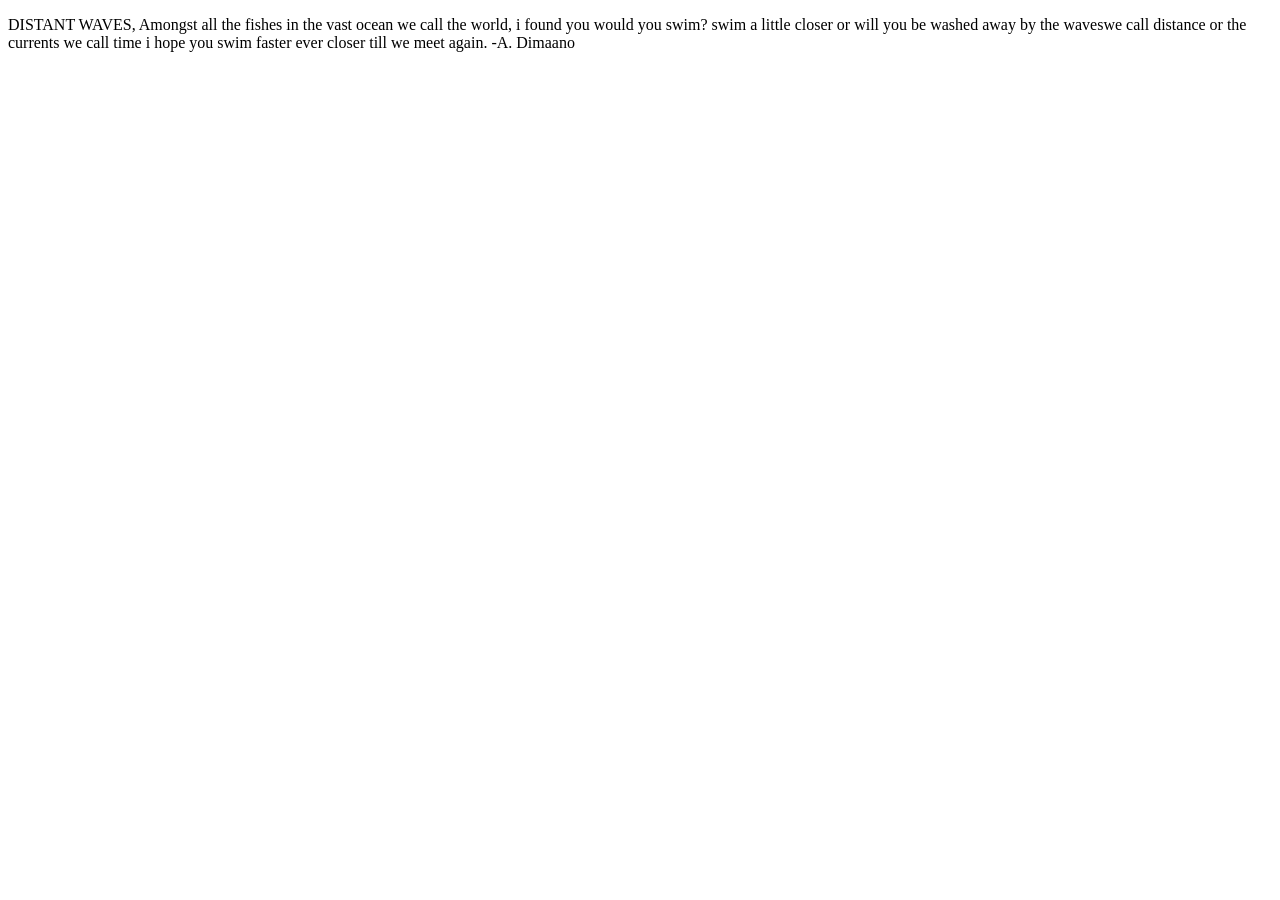
==== poems.html @ 0040de10 "fixing href error going to other page" ====
<!doctype html>
<html>
  <head>
    <title>Poems</title>
  </head>
  <body>
    <p>
      DISTANT WAVES, Amongst all the fishes in the vast ocean we call the world,
      i found you would you swim? swim a little closer or will you be washed
      away by the waveswe call distance or the currents we call time i hope you
      swim faster ever closer till we meet again. -A. Dimaano
    </p>
  </body>
</html>
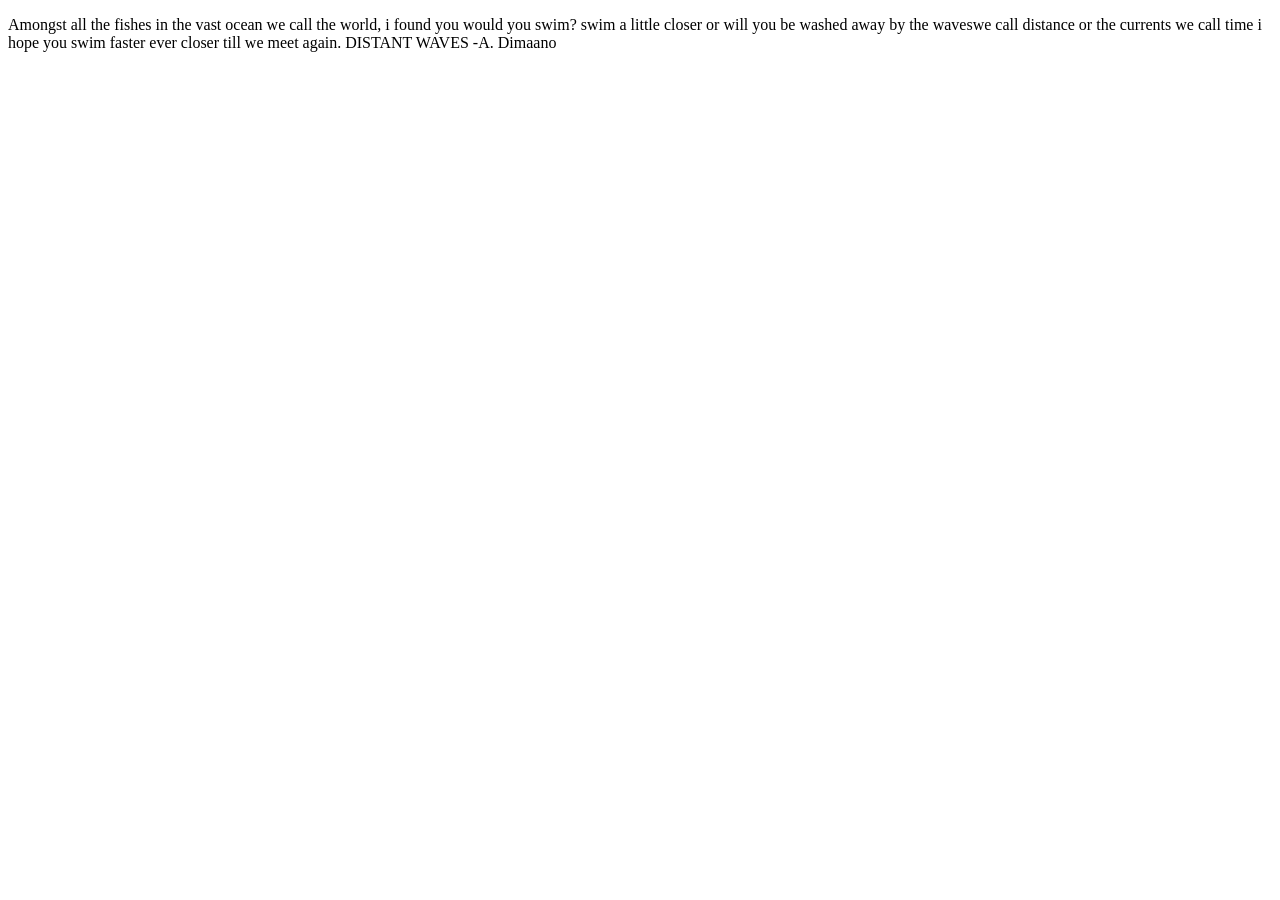
==== commit acdce621: "Update poems.html" ====
--- a/poems.html
+++ b/poems.html
@@ -5,10 +5,10 @@
   </head>
   <body>
     <p>
-      DISTANT WAVES, Amongst all the fishes in the vast ocean we call the world,
+      Amongst all the fishes in the vast ocean we call the world,
       i found you would you swim? swim a little closer or will you be washed
       away by the waveswe call distance or the currents we call time i hope you
-      swim faster ever closer till we meet again. -A. Dimaano
+      swim faster ever closer till we meet again. DISTANT WAVES -A. Dimaano
     </p>
   </body>
 </html>
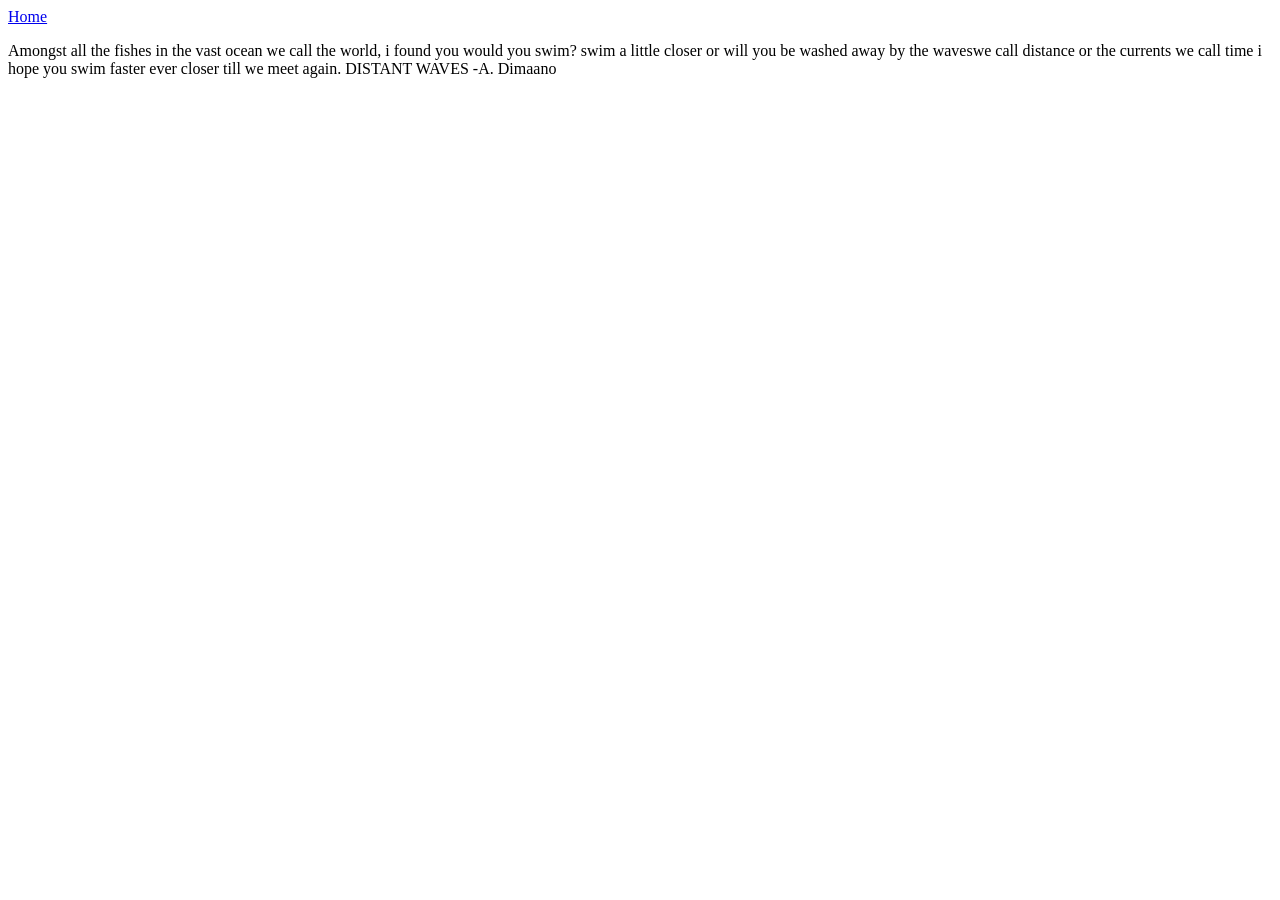
==== commit d70fd5d5: "added new page for quotes" ====
--- a/poems.html
+++ b/poems.html
@@ -4,11 +4,14 @@
     <title>Poems</title>
   </head>
   <body>
+    <nav>
+      <a href="index.html">Home</a>
+    </nav>
     <p>
-      Amongst all the fishes in the vast ocean we call the world,
-      i found you would you swim? swim a little closer or will you be washed
-      away by the waveswe call distance or the currents we call time i hope you
-      swim faster ever closer till we meet again. DISTANT WAVES -A. Dimaano
+      Amongst all the fishes in the vast ocean we call the world, i found you
+      would you swim? swim a little closer or will you be washed away by the
+      waveswe call distance or the currents we call time i hope you swim faster
+      ever closer till we meet again. DISTANT WAVES -A. Dimaano
     </p>
   </body>
 </html>
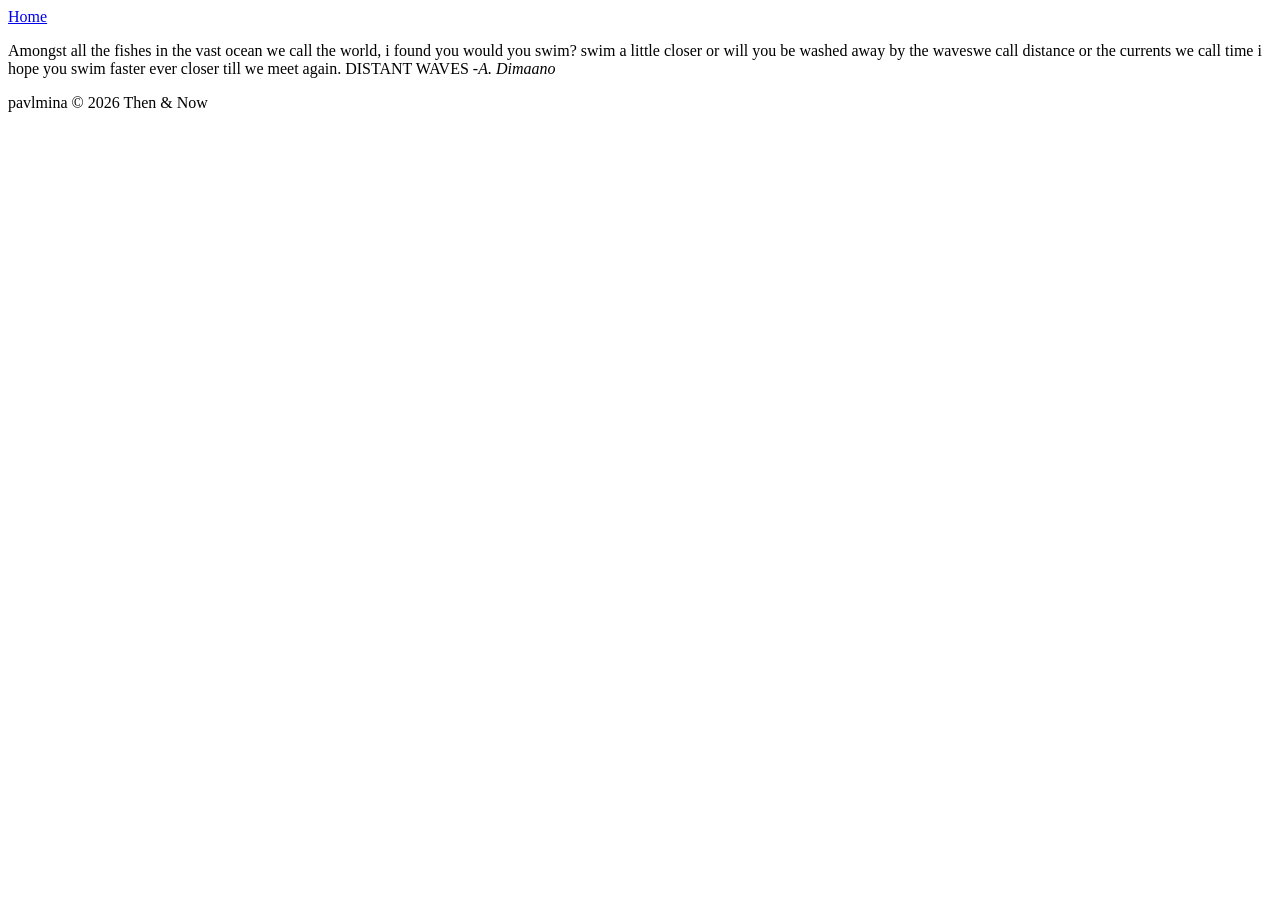
==== commit 118d58f5: "make autor italic" ====
--- a/poems.html
+++ b/poems.html
@@ -11,7 +11,10 @@
       Amongst all the fishes in the vast ocean we call the world, i found you
       would you swim? swim a little closer or will you be washed away by the
       waveswe call distance or the currents we call time i hope you swim faster
-      ever closer till we meet again. DISTANT WAVES -A. Dimaano
+      ever closer till we meet again. DISTANT WAVES <i>-A. Dimaano</i>
     </p>
   </body>
+  <footer>
+    pavlmina © 2026 Then & Now
+  </footer>
 </html>
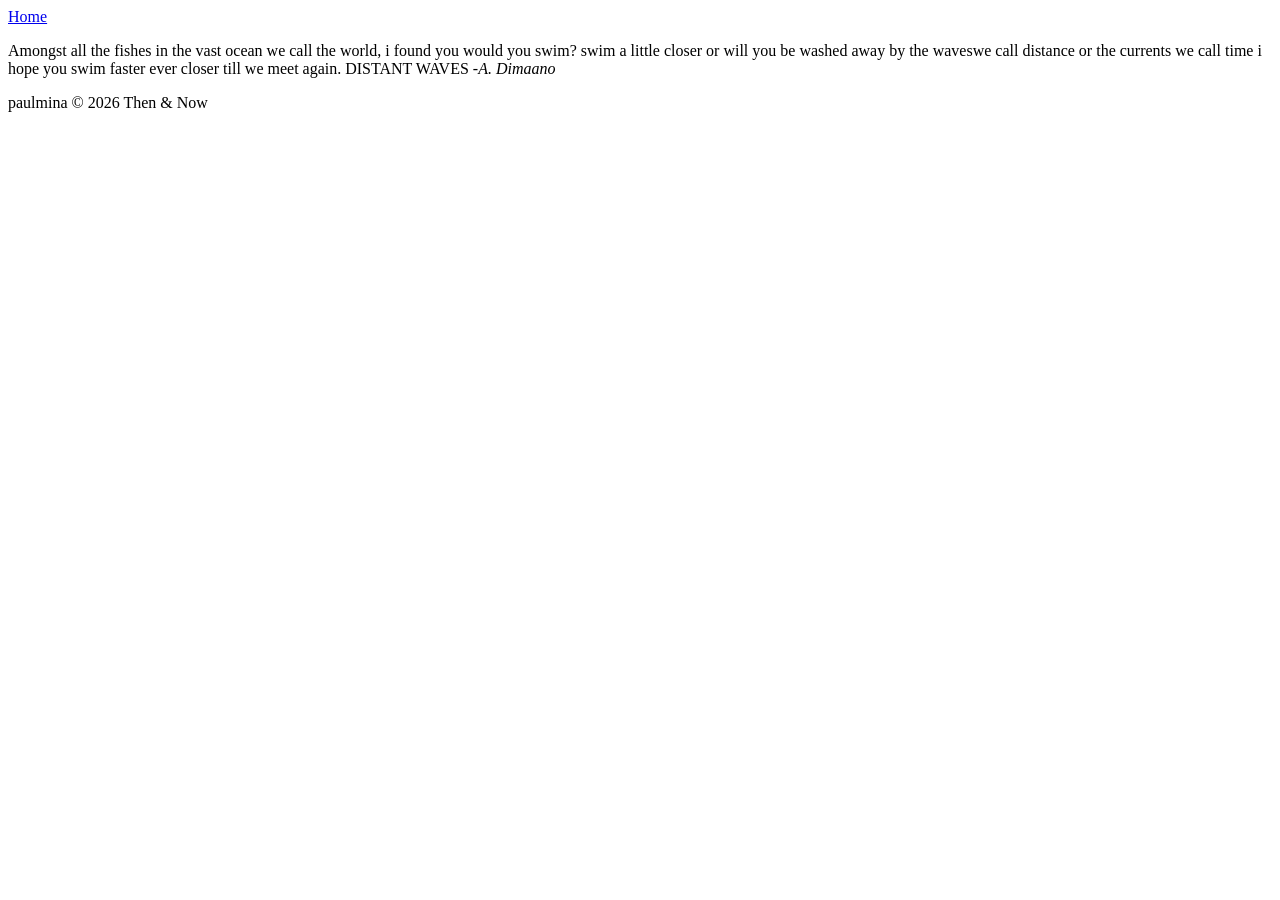
==== commit 13795c24: "some typo changes" ====
--- a/poems.html
+++ b/poems.html
@@ -15,6 +15,6 @@
     </p>
   </body>
   <footer>
-    pavlmina © 2026 Then & Now
+    paulmina © 2026 Then & Now
   </footer>
 </html>
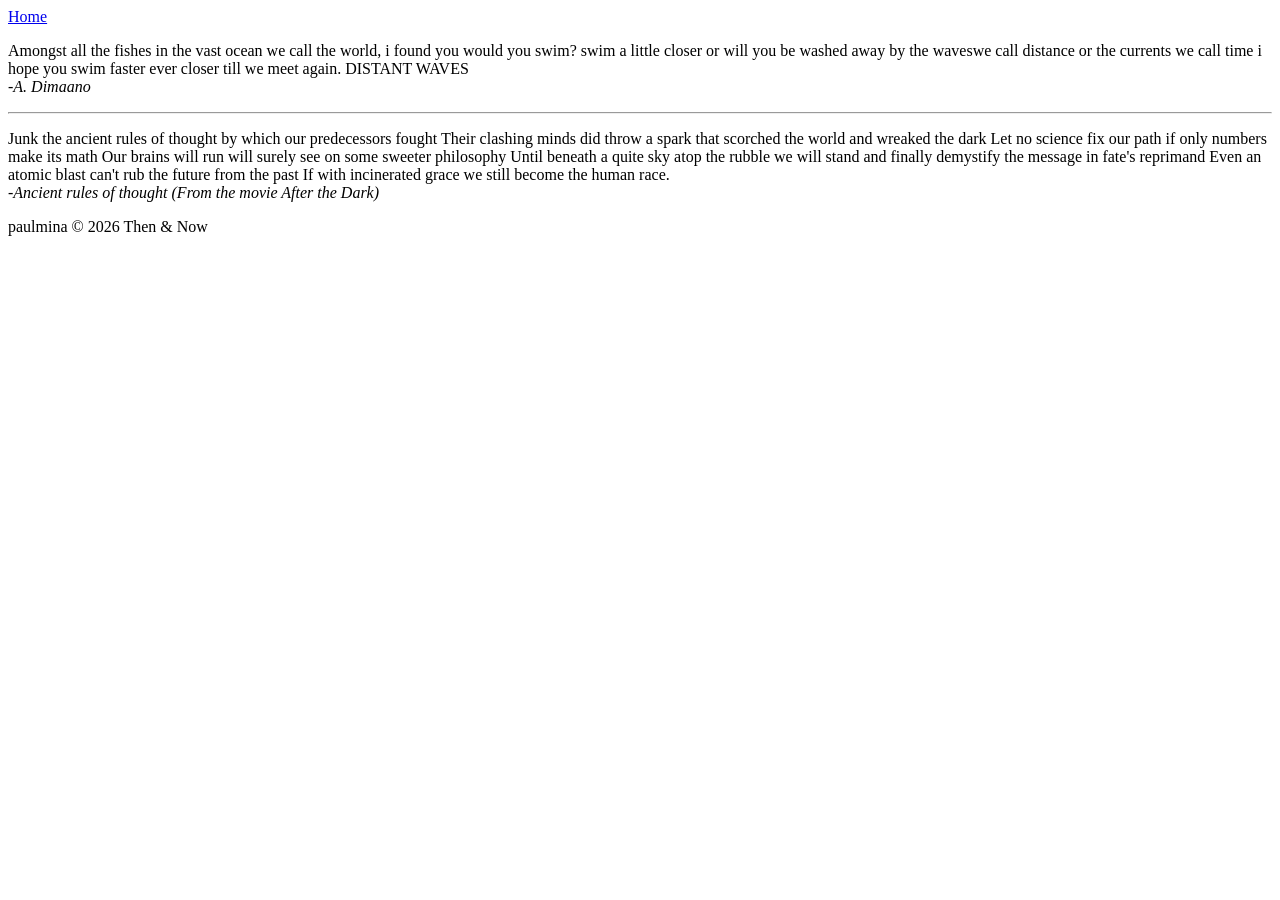
==== commit 94bd7e0d: "Update poems.html" ====
--- a/poems.html
+++ b/poems.html
@@ -11,10 +11,19 @@
       Amongst all the fishes in the vast ocean we call the world, i found you
       would you swim? swim a little closer or will you be washed away by the
       waveswe call distance or the currents we call time i hope you swim faster
-      ever closer till we meet again. DISTANT WAVES <i>-A. Dimaano</i>
+      ever closer till we meet again. DISTANT WAVES <br><i>-A. Dimaano</i>
+    </p>
+    <hr>
+    <p>
+      Junk the ancient
+      rules of thought by which our predecessors fought Their clashing minds did
+      throw a spark that scorched the world and wreaked the dark Let no science
+      fix our path if only numbers make its math Our brains will run will surely
+      see on some sweeter philosophy Until beneath a quite sky atop the rubble
+      we will stand and finally demystify the message in fate's reprimand Even
+      an atomic blast can't rub the future from the past If with incinerated
+      grace we still become the human race.<br> <i>-Ancient rules of thought (From the movie After the Dark) </i>
     </p>
   </body>
-  <footer>
-    paulmina © 2026 Then & Now
-  </footer>
+  <footer>paulmina © 2026 Then & Now</footer>
 </html>
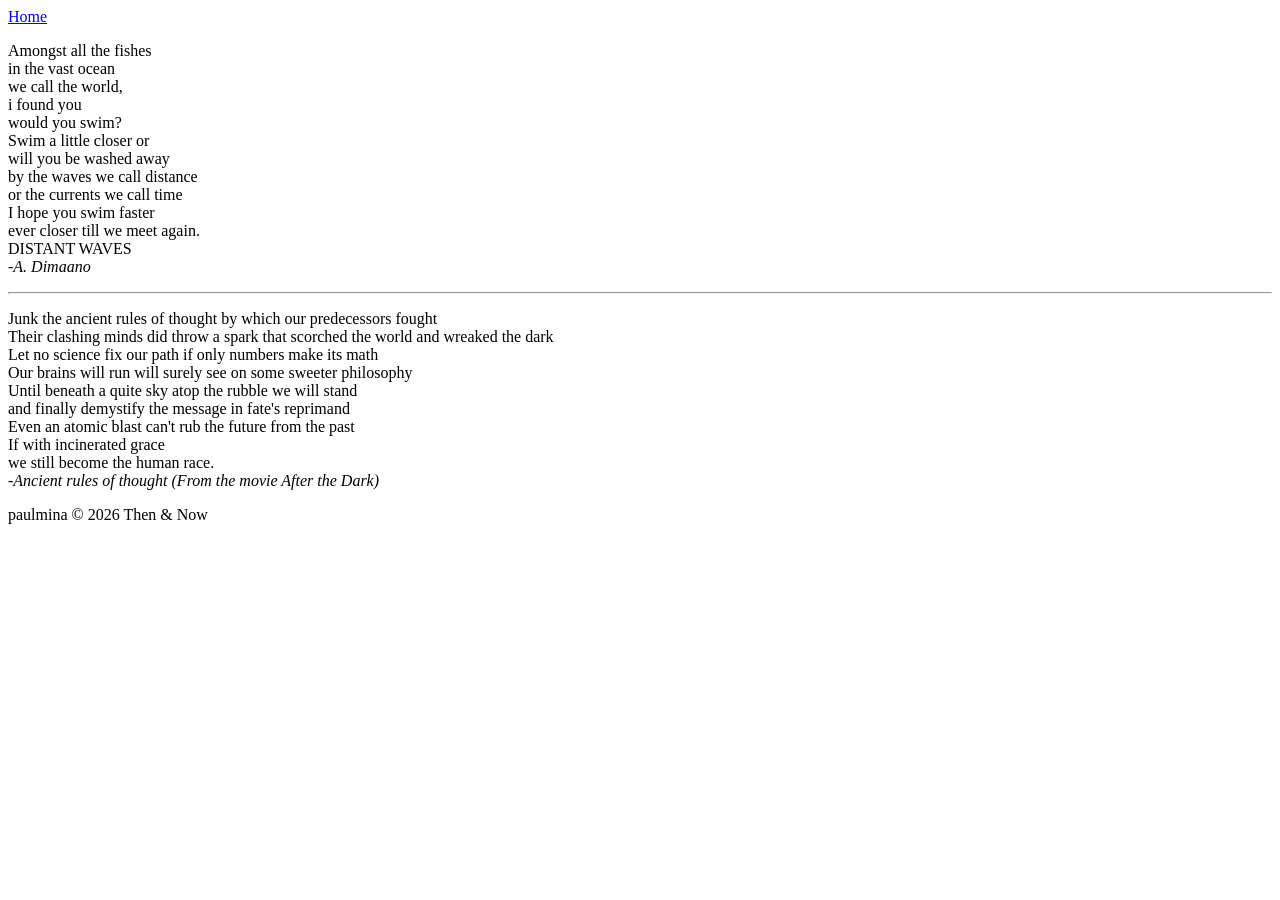
==== commit 5739ee9c: "Update poems.html" ====
--- a/poems.html
+++ b/poems.html
@@ -8,21 +8,32 @@
       <a href="index.html">Home</a>
     </nav>
     <p>
-      Amongst all the fishes in the vast ocean we call the world, i found you
-      would you swim? swim a little closer or will you be washed away by the
-      waveswe call distance or the currents we call time i hope you swim faster
-      ever closer till we meet again. DISTANT WAVES <br><i>-A. Dimaano</i>
+      Amongst all the fishes <br />
+      in the vast ocean<br />
+      we call the world,<br />
+      i found you<br />
+      would you swim? <br />
+      Swim a little closer or<br />
+      will you be washed away<br />
+      by the waves we call distance <br />
+      or the currents we call time <br />
+      I hope you swim faster<br />
+      ever closer till we meet again.<br />
+      DISTANT WAVES <br /><i>-A. Dimaano</i>
     </p>
-    <hr>
+    <hr />
     <p>
-      Junk the ancient
-      rules of thought by which our predecessors fought Their clashing minds did
-      throw a spark that scorched the world and wreaked the dark Let no science
-      fix our path if only numbers make its math Our brains will run will surely
-      see on some sweeter philosophy Until beneath a quite sky atop the rubble
-      we will stand and finally demystify the message in fate's reprimand Even
-      an atomic blast can't rub the future from the past If with incinerated
-      grace we still become the human race.<br> <i>-Ancient rules of thought (From the movie After the Dark) </i>
+      Junk the ancient rules of thought by which our predecessors fought<br />
+      Their clashing minds did throw a spark that scorched the world and wreaked
+      the dark<br />
+      Let no science fix our path if only numbers make its math<br />
+      Our brains will run will surely see on some sweeter philosophy<br />
+      Until beneath a quite sky atop the rubble we will stand<br />
+      and finally demystify the message in fate's reprimand<br />
+      Even an atomic blast can't rub the future from the past<br />
+      If with incinerated grace<br />
+      we still become the human race.<br />
+      <i>-Ancient rules of thought (From the movie After the Dark) </i>
     </p>
   </body>
   <footer>paulmina © 2026 Then & Now</footer>
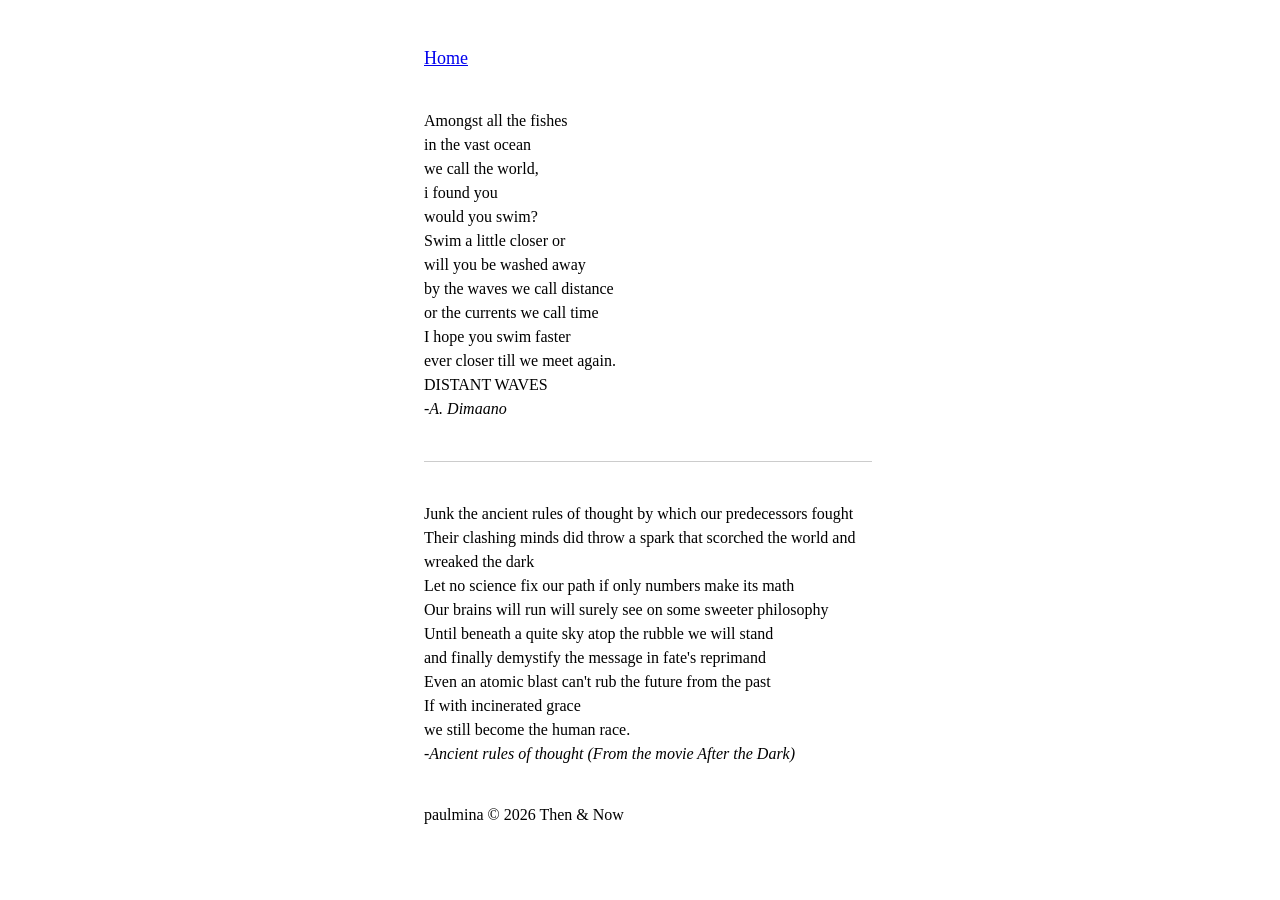
==== commit 068070af: "some css update" ====
--- a/poems.html
+++ b/poems.html
@@ -2,39 +2,43 @@
 <html>
   <head>
     <title>Poems</title>
+    <link rel="stylesheet" href="style.css" />
   </head>
   <body>
-    <nav>
-      <a href="index.html">Home</a>
-    </nav>
-    <p>
-      Amongst all the fishes <br />
-      in the vast ocean<br />
-      we call the world,<br />
-      i found you<br />
-      would you swim? <br />
-      Swim a little closer or<br />
-      will you be washed away<br />
-      by the waves we call distance <br />
-      or the currents we call time <br />
-      I hope you swim faster<br />
-      ever closer till we meet again.<br />
-      DISTANT WAVES <br /><i>-A. Dimaano</i>
-    </p>
-    <hr />
-    <p>
-      Junk the ancient rules of thought by which our predecessors fought<br />
-      Their clashing minds did throw a spark that scorched the world and wreaked
-      the dark<br />
-      Let no science fix our path if only numbers make its math<br />
-      Our brains will run will surely see on some sweeter philosophy<br />
-      Until beneath a quite sky atop the rubble we will stand<br />
-      and finally demystify the message in fate's reprimand<br />
-      Even an atomic blast can't rub the future from the past<br />
-      If with incinerated grace<br />
-      we still become the human race.<br />
-      <i>-Ancient rules of thought (From the movie After the Dark) </i>
-    </p>
+    <main>
+      <nav>
+        <a href="index.html">Home</a>
+      </nav>
+      <p>
+        Amongst all the fishes <br />
+        in the vast ocean<br />
+        we call the world,<br />
+        i found you<br />
+        would you swim? <br />
+        Swim a little closer or<br />
+        will you be washed away<br />
+        by the waves we call distance <br />
+        or the currents we call time <br />
+        I hope you swim faster<br />
+        ever closer till we meet again.<br />
+        DISTANT WAVES <br /><i>-A. Dimaano</i>
+      </p>
+      <hr />
+      <p>
+        Junk the ancient rules of thought by which our predecessors fought<br />
+        Their clashing minds did throw a spark that scorched the world and
+        wreaked the dark<br />
+        Let no science fix our path if only numbers make its math<br />
+        Our brains will run will surely see on some sweeter philosophy<br />
+        Until beneath a quite sky atop the rubble we will stand<br />
+        and finally demystify the message in fate's reprimand<br />
+        Even an atomic blast can't rub the future from the past<br />
+        If with incinerated grace<br />
+        we still become the human race.<br />
+        <i>-Ancient rules of thought (From the movie After the Dark) </i>
+      </p>
+       <footer>paulmina © 2026 Then & Now</footer>
+    </main>
   </body>
-  <footer>paulmina © 2026 Then & Now</footer>
+ 
 </html>
--- a/style.css
+++ b/style.css
@@ -0,0 +1,21 @@
+p {
+  line-height: 1.5;
+  margin: 40px 0;
+}
+body {
+  width: 100%;
+}
+main{
+    padding: 40px 0;
+ width: 35%;         /* Set your preferred content width */
+            max-width: 1200px;  /* Prevents it from getting too wide on large screens */
+            margin: 0 auto;     /* 0 top/bottom margin, auto left/right centers it */}
+hr {
+  border: none;
+  border-top: 1px solid #ccc;
+  margin: 40px 0;
+}
+
+a{
+    font-size: large;
+}
